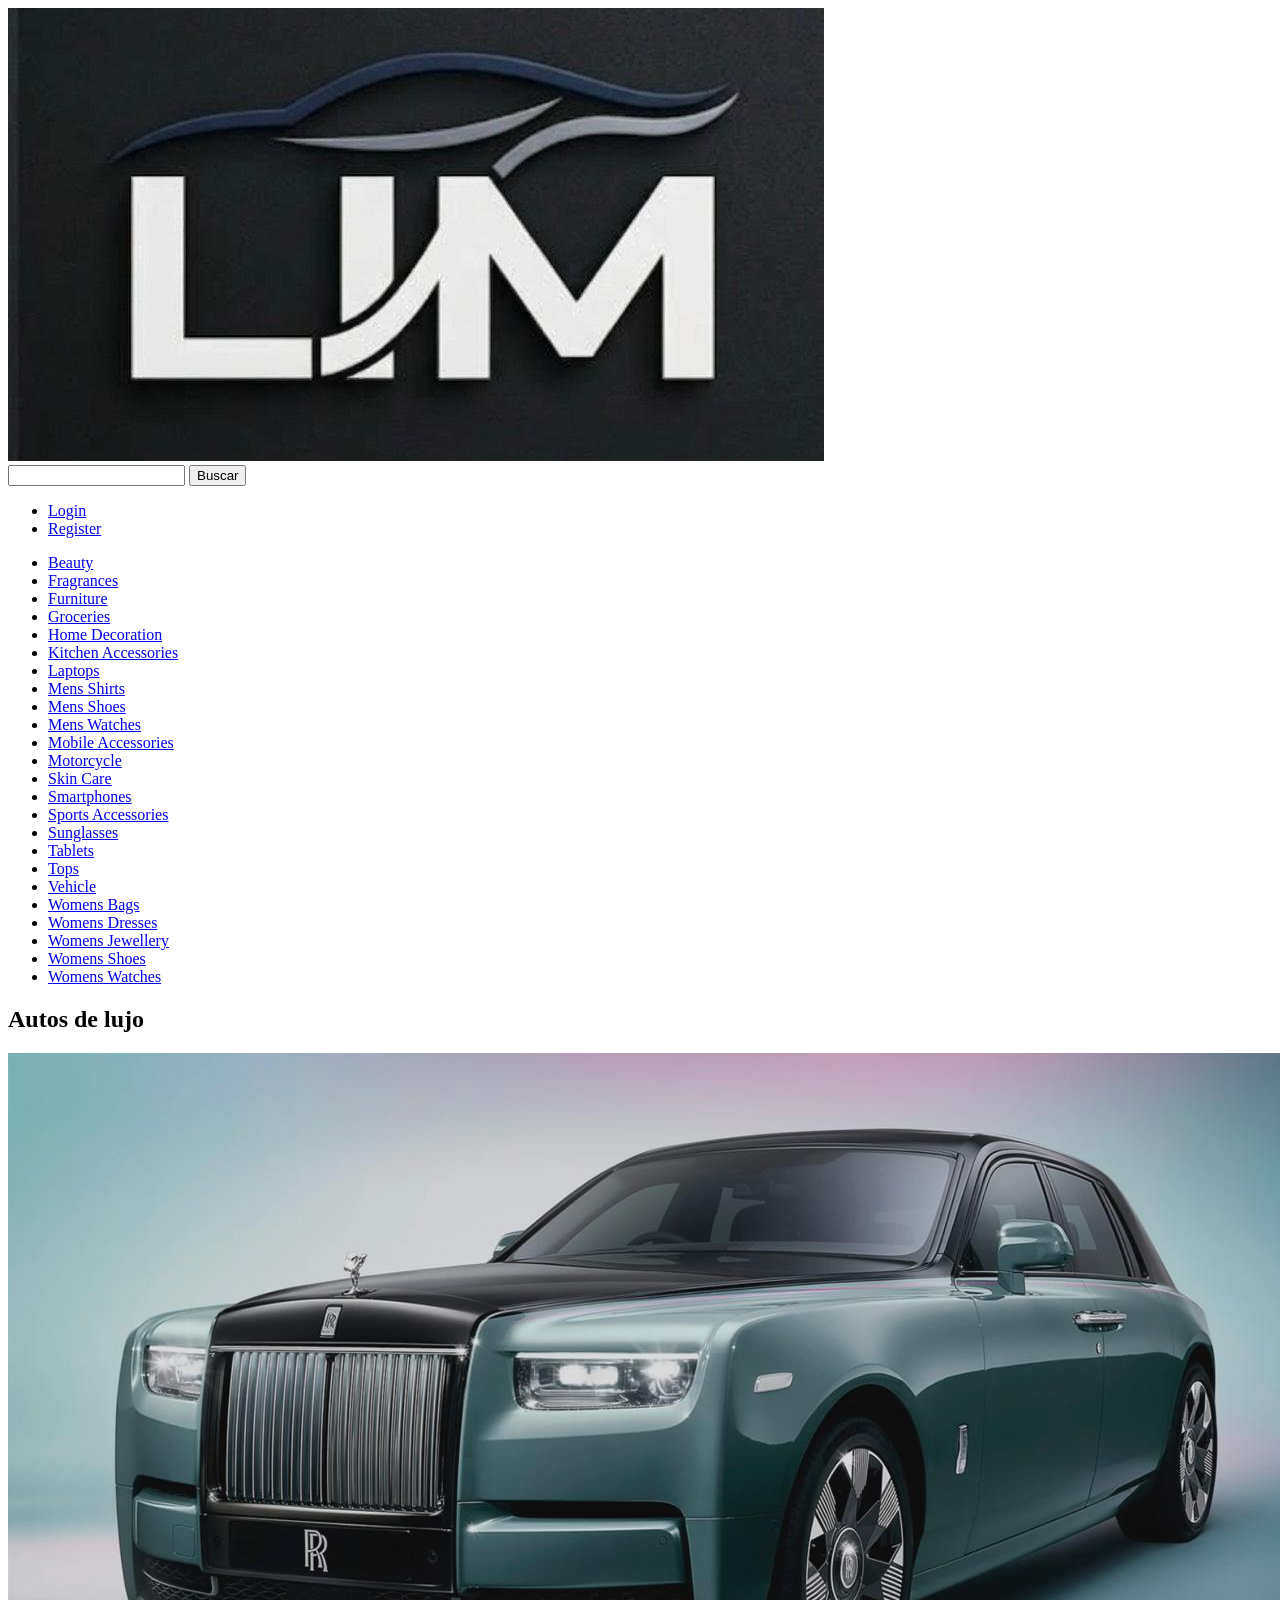
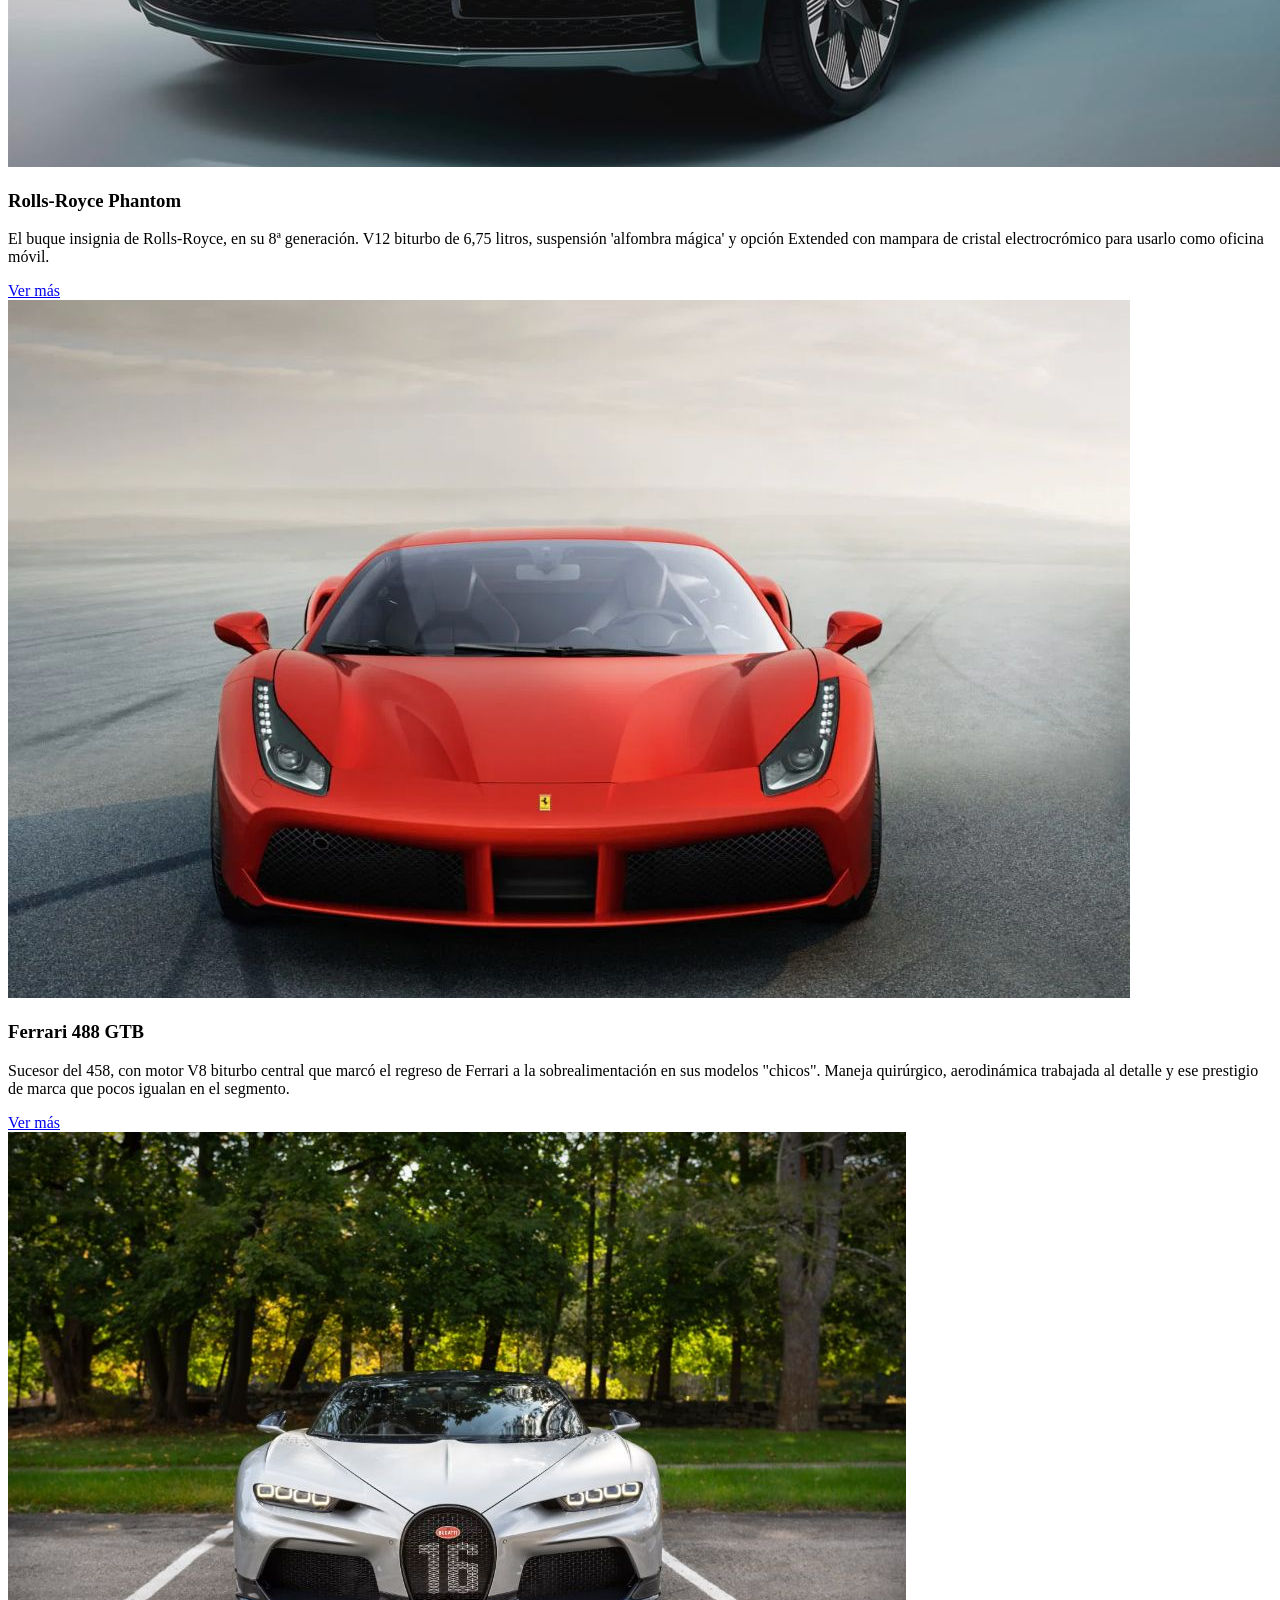
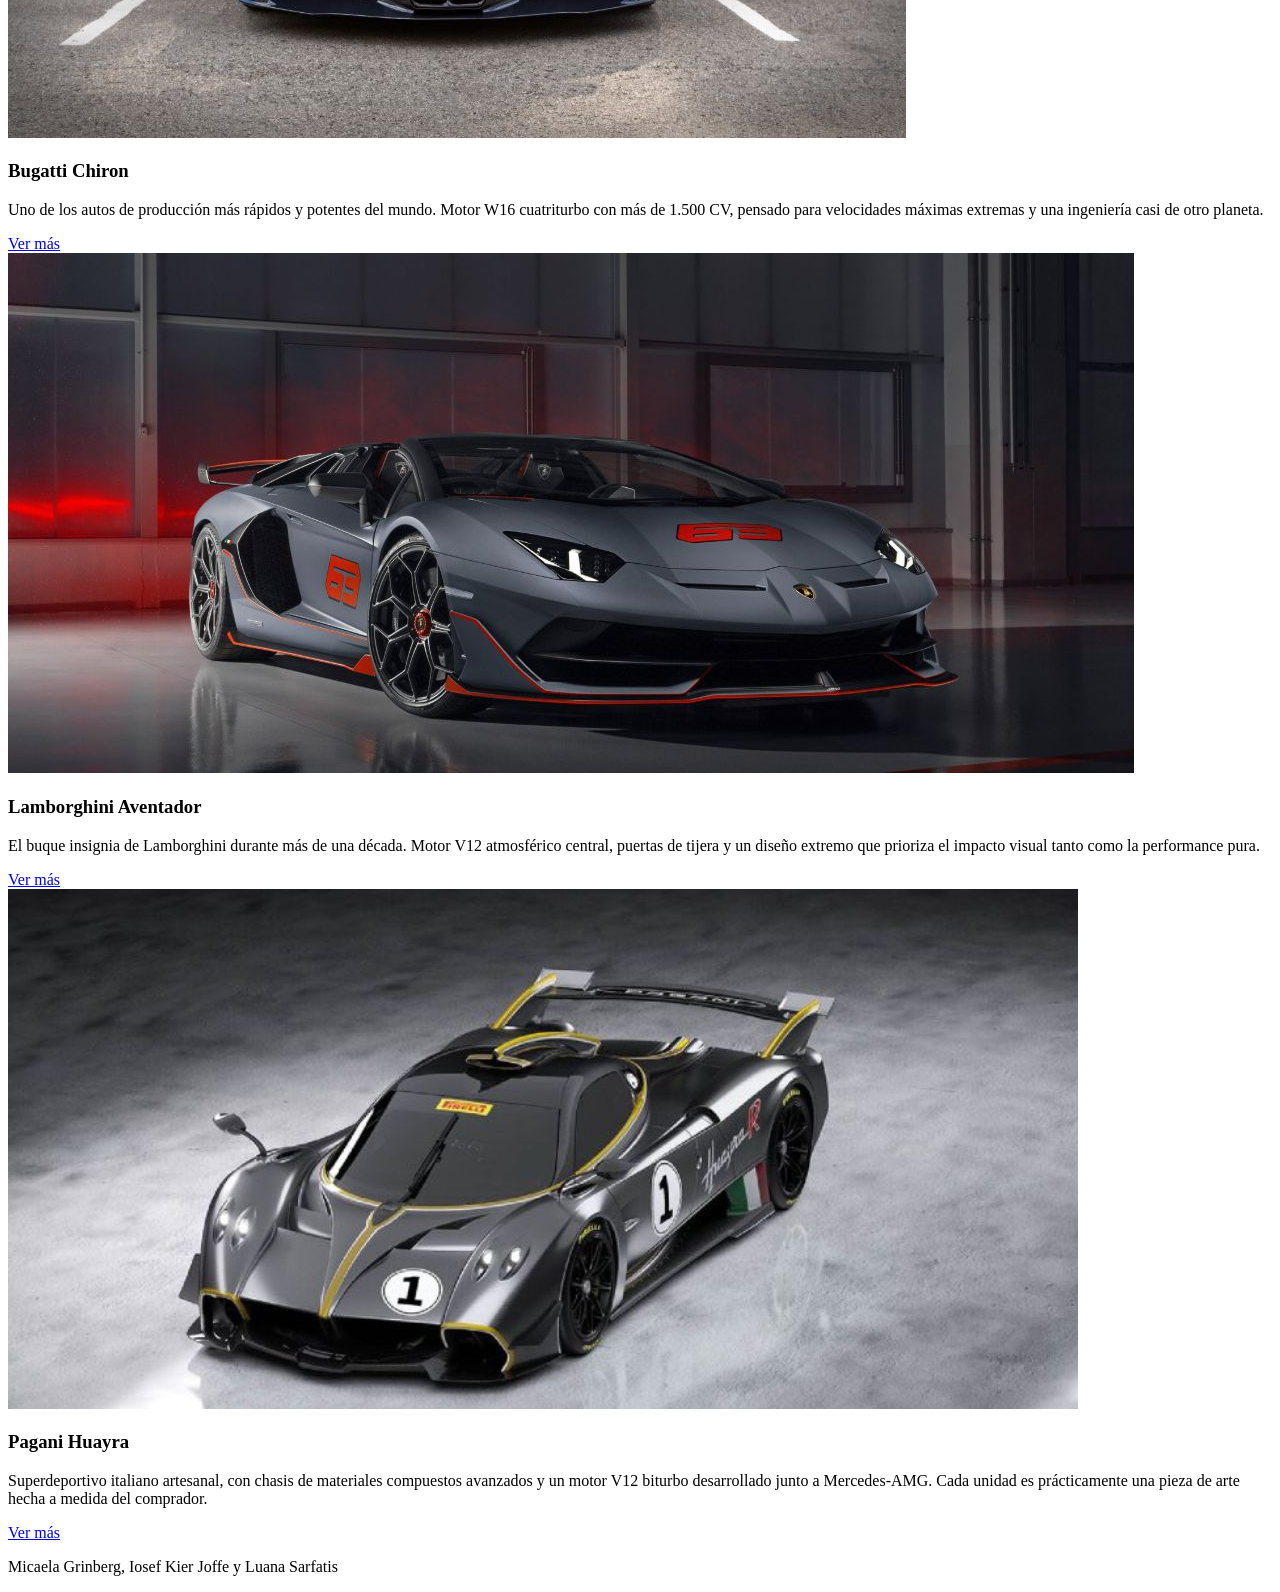
==== category.html @ c7b932e7 "category.html" ====
<!DOCTYPE html>
<html lang="en">

<head>
    <meta charset="UTF-8">
    <meta name="viewport" content="width=device-width, initial-scale=1.0">
    <link rel="stylesheet" href="./css/styles.css">
    <title>CATEGORY</title>
</head>

<body>
    <header>
        <a href="./index.html">
            <img src="./img/logo.jpeg" alt="En esta imagen podras ver el logo de LIM">
        </a>
        <form action="./search-results.html" method="GET">
            <input type="search" name="busqueda" value="">
            <button type="submit">Buscar</button>
        </form>
        <nav>
            <ul>
                <li><a href="./login.html">Login</a></li>
                <li><a href="./register.html">Register</a></li>
            </ul>
        </nav>
    </header>
    <main>
        <nav>
            <ul class="menu_vertical">
                <li><a href="./category.html">Beauty</a></li>
                <li><a href="./category.html">Fragrances</a></li>
                <li><a href="./category.html">Furniture</a></li>
                <li><a href="./category.html">Groceries</a></li>
                <li><a href="./category.html">Home Decoration</a></li>
                <li><a href="./category.html">Kitchen Accessories</a></li>
                <li><a href="./category.html">Laptops</a></li>
                <li><a href="./category.html">Mens Shirts</a></li>
                <li><a href="./category.html">Mens Shoes</a></li>
                <li><a href="./category.html">Mens Watches</a></li>
                <li><a href="./category.html">Mobile Accessories</a></li>
                <li><a href="./category.html">Motorcycle</a></li>
                <li><a href="./category.html">Skin Care</a></li>
                <li><a href="./category.html">Smartphones</a></li>
                <li><a href="./category.html">Sports Accessories</a></li>
                <li><a href="./category.html">Sunglasses</a></li>
                <li><a href="./category.html">Tablets</a></li>
                <li><a href="./category.html">Tops</a></li>
                <li><a href="./category.html">Vehicle</a></li>
                <li><a href="./category.html">Womens Bags</a></li>
                <li><a href="./category.html">Womens Dresses</a></li>
                <li><a href="./category.html">Womens Jewellery</a></li>
                <li><a href="./category.html">Womens Shoes</a></li>
                <li><a href="./category.html">Womens Watches</a></li>
            </ul>
        </nav>
        <div>
            <section>
                <h2>Autos de lujo</h2>
                <article>
                    <img src="./img/Rolls-Royce Phantom.jpeg" alt="Rolls-Royce Phantom">
                    <h3>Rolls-Royce Phantom</h3>
                    <p>El buque insignia de Rolls-Royce, en su 8ª generación. V12 biturbo de 6,75 litros, suspensión
                        'alfombra mágica' y opción Extended con mampara de cristal electrocrómico para usarlo como
                        oficina móvil.</p>
                    <a href="./product.html">Ver más</a>
                </article>
                <article>
                    <img src="./img/Ferrari 488 GTB.jpeg" alt="Ferrari 488 GTB">
                    <h3>Ferrari 488 GTB</h3>
                    <p>Sucesor del 458, con motor V8 biturbo central que marcó el regreso de Ferrari a la
                        sobrealimentación en sus modelos "chicos". Maneja quirúrgico, aerodinámica trabajada al detalle
                        y ese prestigio de marca que pocos igualan en el segmento.</p>
                    <a href="./product.html">Ver más</a>
                </article>
                <article>
                    <img src="./img/Bugatti Chiron.jpeg" alt="Bugatti Chiron">
                    <h3>Bugatti Chiron</h3>
                    <p>Uno de los autos de producción más rápidos y potentes del mundo. Motor W16 cuatriturbo con más de
                        1.500 CV, pensado para velocidades máximas extremas y una ingeniería casi de otro planeta.</p>
                    <a href="./product.html">Ver más</a>
                </article>
                <article>
                    <img src="./img/Lamborghini Aventador.jpeg" alt="Lamborghini Aventador">
                    <h3>Lamborghini Aventador</h3>
                    <p>El buque insignia de Lamborghini durante más de una década. Motor V12 atmosférico central,
                        puertas de tijera y un diseño extremo que prioriza el impacto visual tanto como la performance
                        pura.</p>
                    <a href="./product.html">Ver más</a>
                </article>
                <article>
                    <img src="./img/Pagani Huayra.jpeg" alt="Pagani Huayra">
                    <h3>Pagani Huayra</h3>
                    <p>Superdeportivo italiano artesanal, con chasis de materiales compuestos avanzados y un motor V12
                        biturbo desarrollado junto a Mercedes-AMG. Cada unidad es prácticamente una pieza de arte hecha
                        a medida del comprador.</p>
                    <a href="./product.html">Ver más</a>
                </article>
            </section>
        </div>
    </main>
    <footer>
        <p>Micaela Grinberg, Iosef Kier Joffe y Luana Sarfatis</p>
    </footer>
</body>

</html>
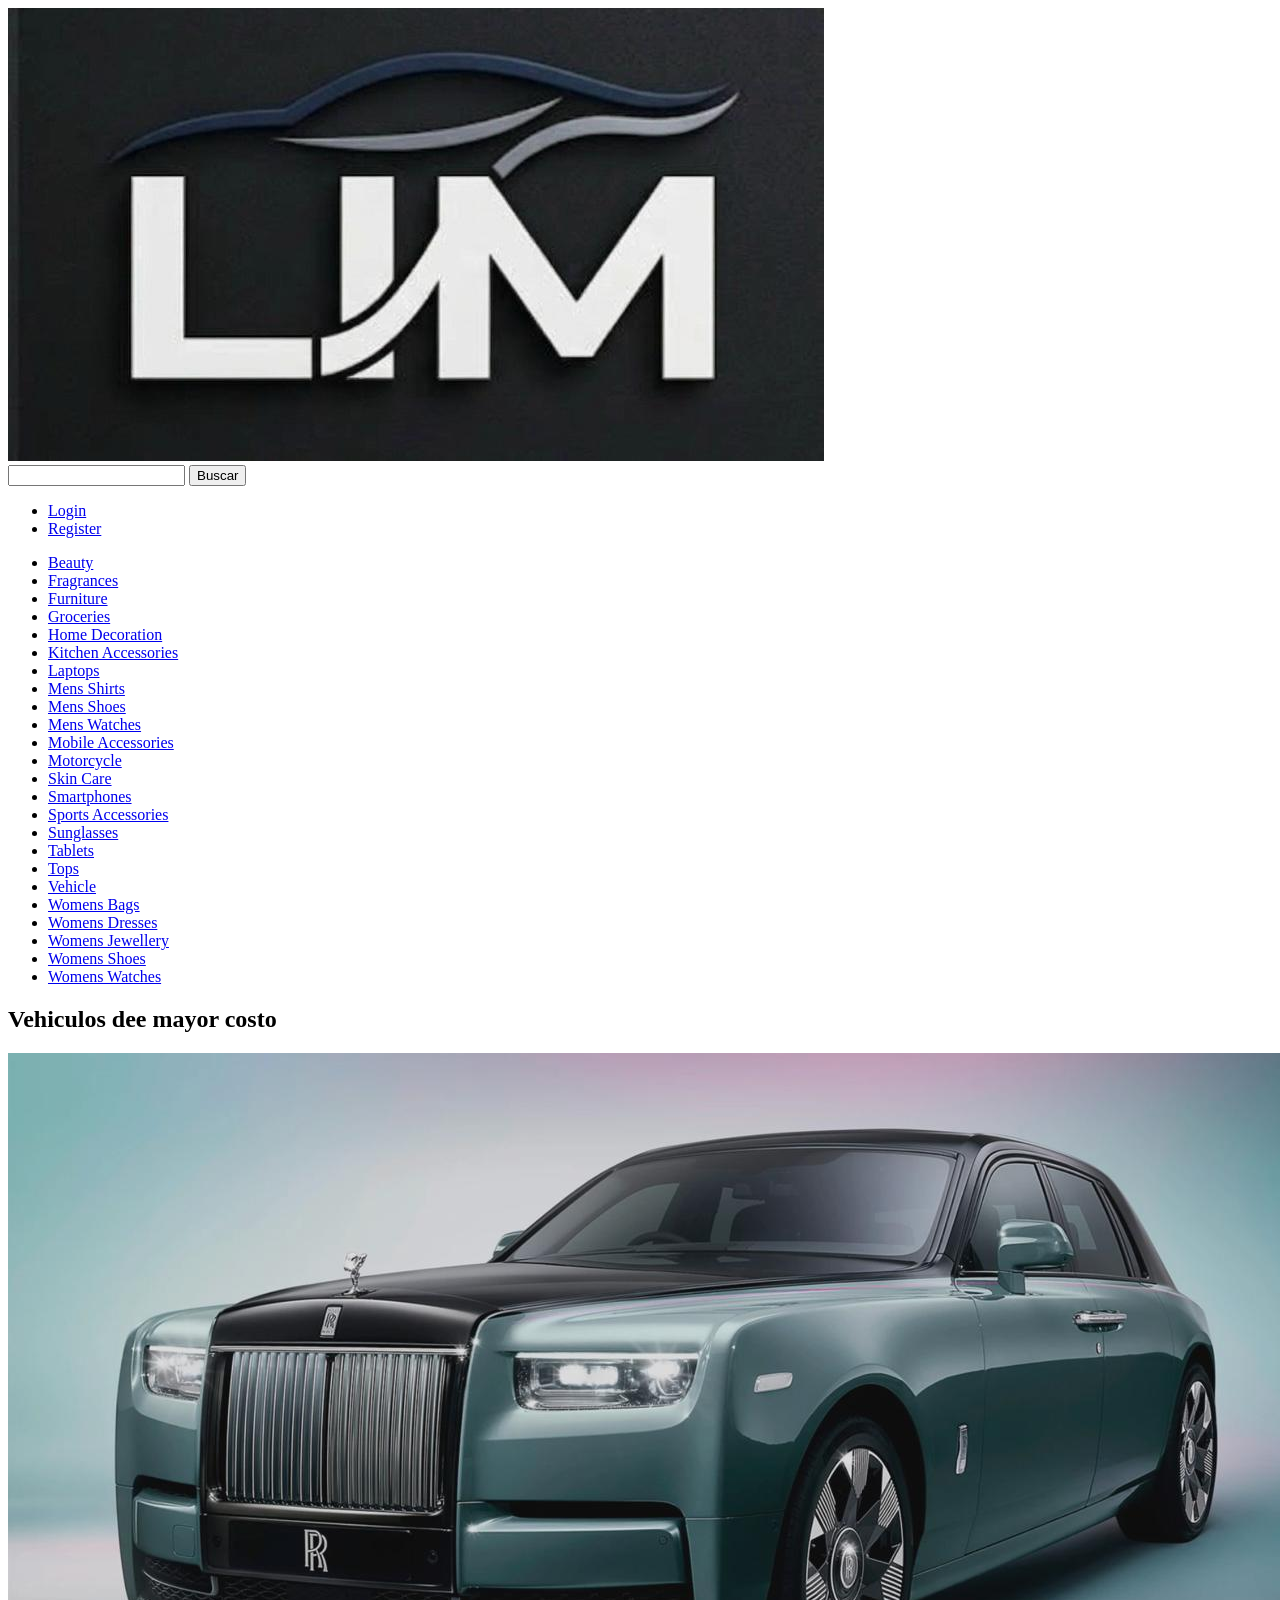
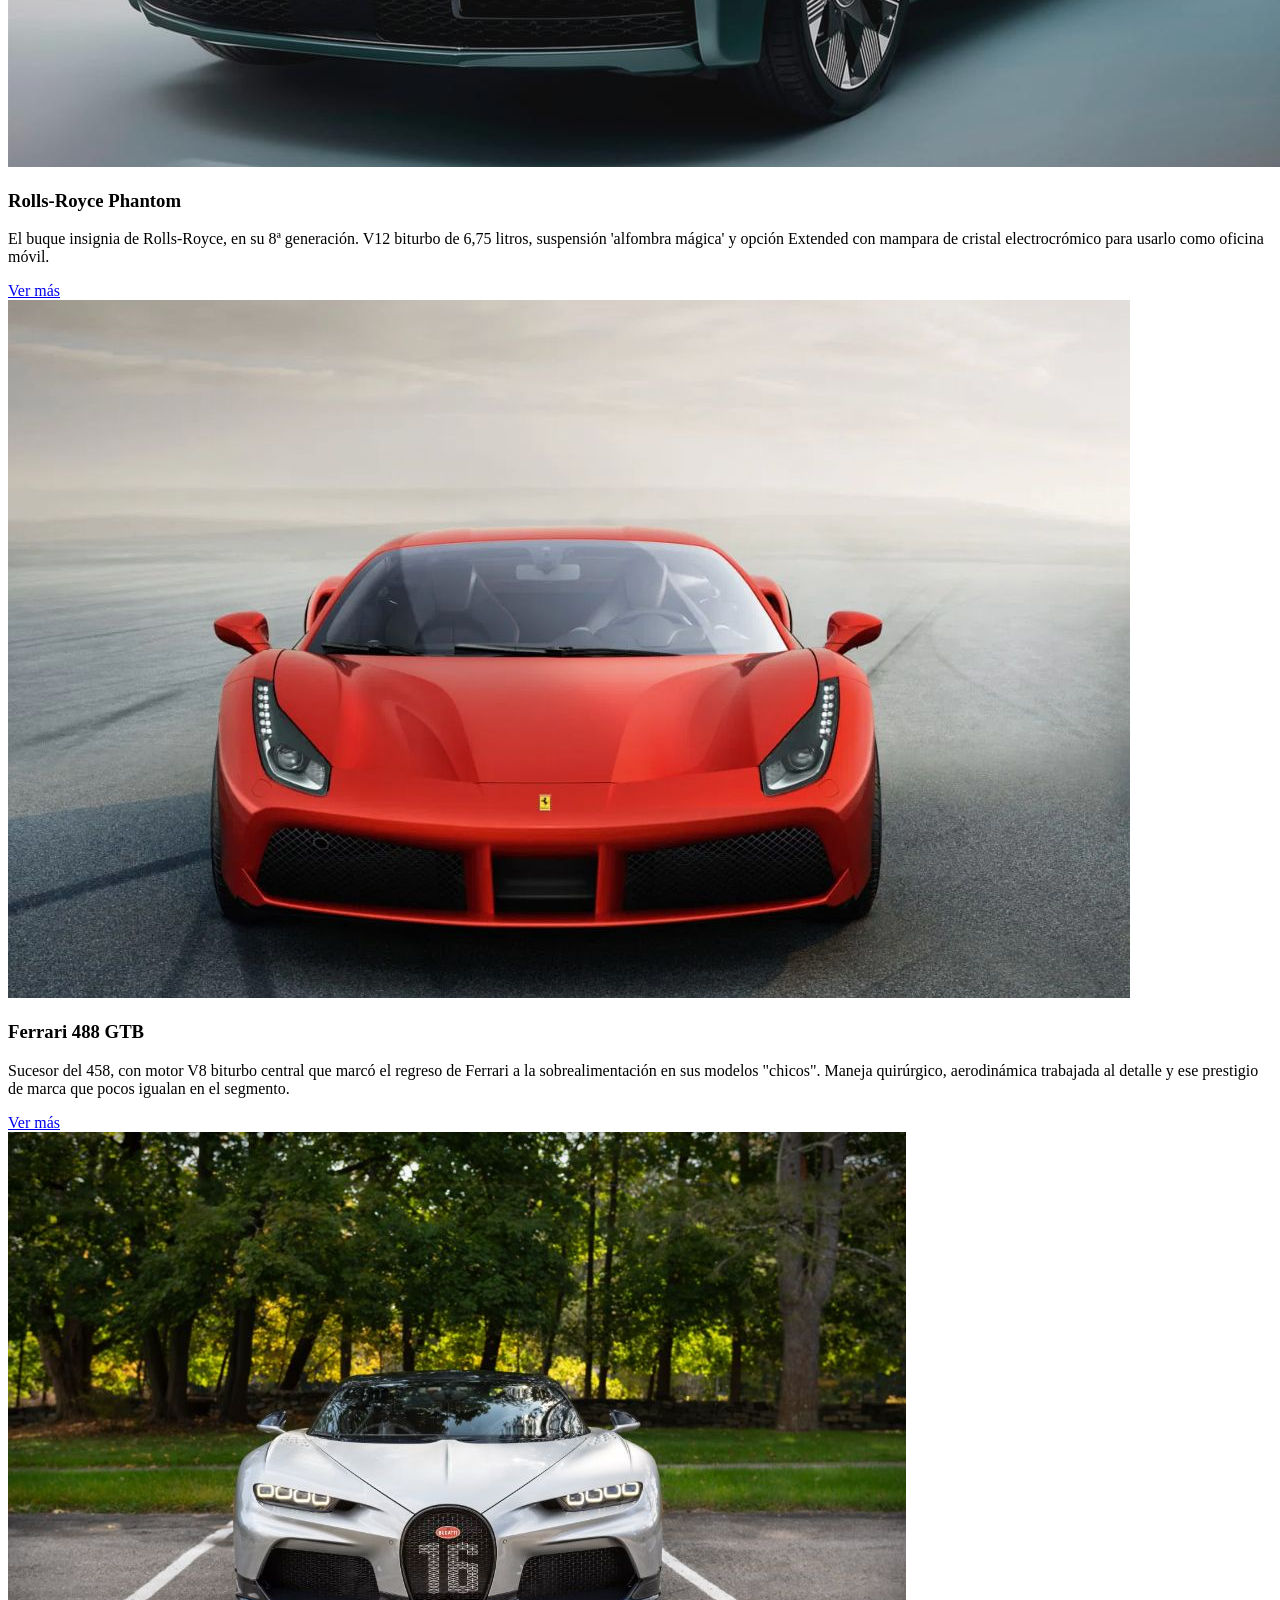
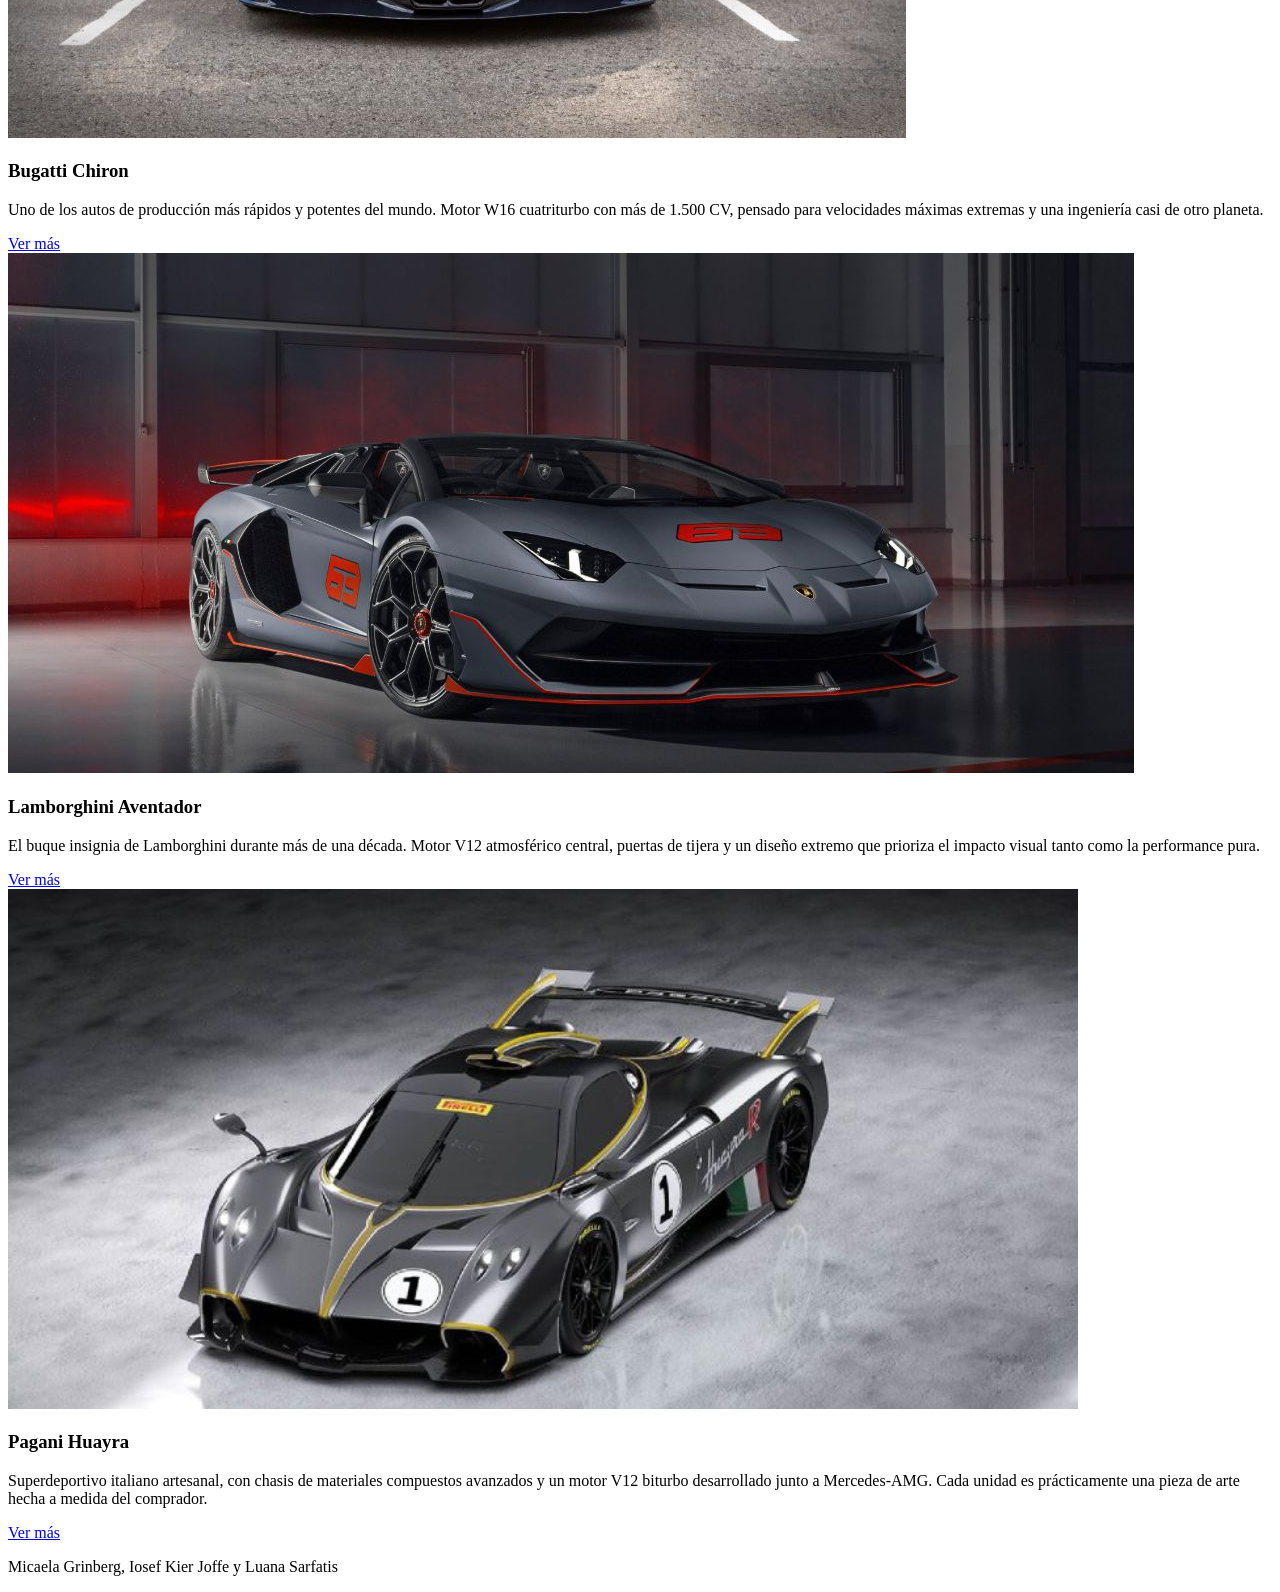
==== commit 5e32c98e: "corrigo algo de category" ====
--- a/category.html
+++ b/category.html
@@ -55,7 +55,7 @@
         </nav>
         <div>
             <section>
-                <h2>Autos de lujo</h2>
+                <h2> Vehiculos dee mayor costo</h2>
                 <article>
                     <img src="./img/Rolls-Royce Phantom.jpeg" alt="Rolls-Royce Phantom">
                     <h3>Rolls-Royce Phantom</h3>
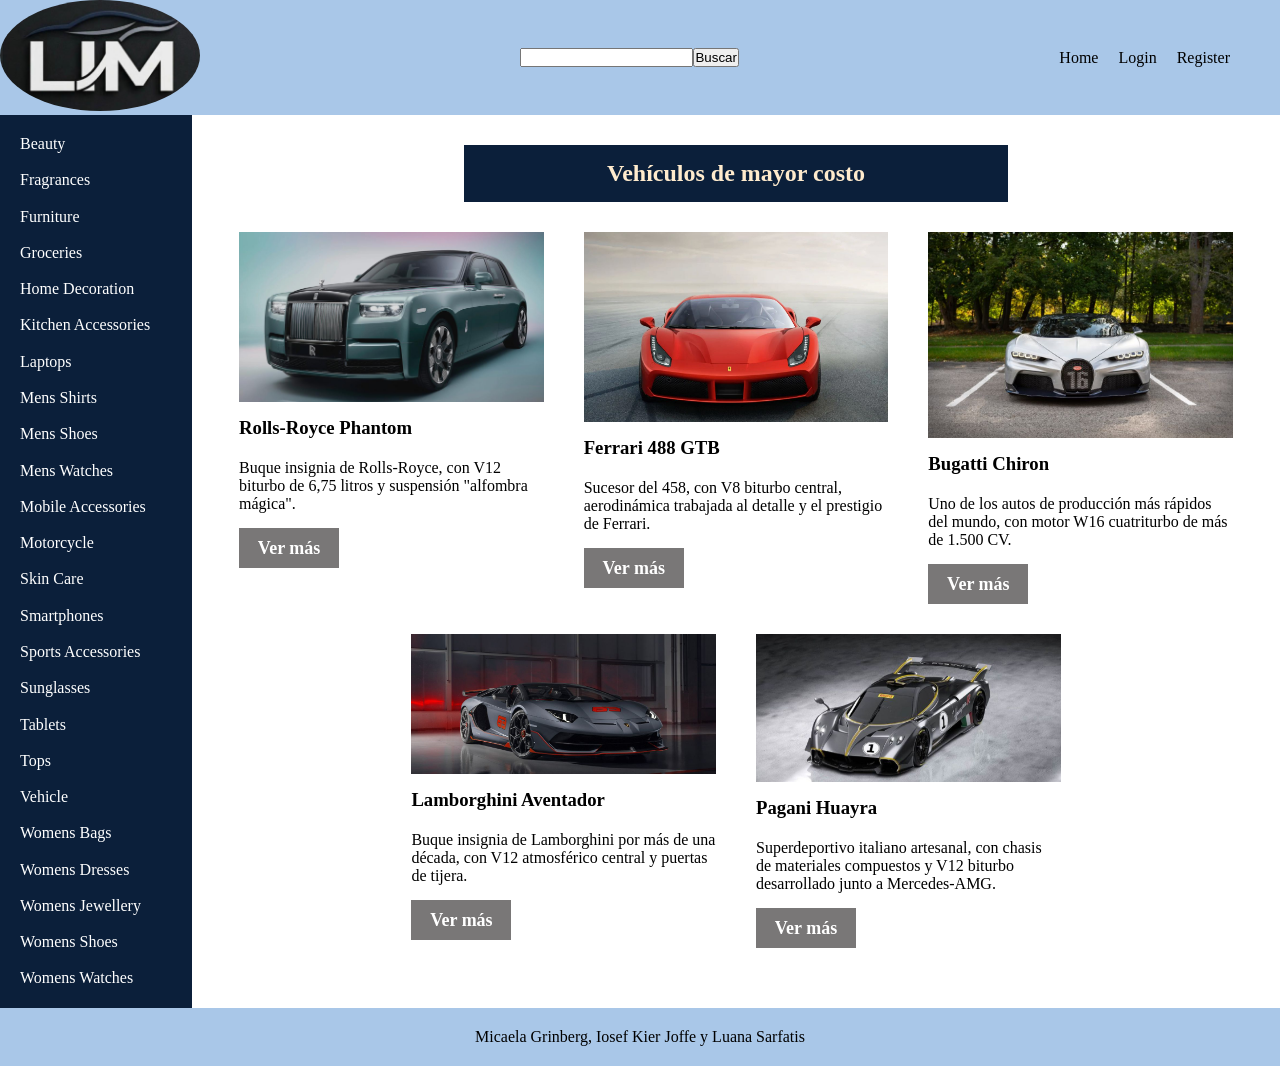
==== commit 79b5bd90: "avanze con CSS de Index y category" ====
--- a/category.html
+++ b/category.html
@@ -1,26 +1,29 @@
 <!DOCTYPE html>
-<html lang="en">
-
+<html lang="es">
+ 
 <head>
     <meta charset="UTF-8">
     <meta name="viewport" content="width=device-width, initial-scale=1.0">
     <link rel="stylesheet" href="./css/styles.css">
     <title>CATEGORY</title>
 </head>
-
+ 
 <body>
     <header>
-        <a href="./index.html">
-            <img src="./img/logo.jpeg" alt="En esta imagen podras ver el logo de LIM">
-        </a>
-        <form action="./search-results.html" method="GET">
+        <div class="logo">
+            <a href="./index.html">
+                <img src="./img/logo.jpeg" alt="En esta imagen podras ver el logo de LIM" class="logo_foto">
+            </a>
+        </div>
+        <form class="busqueda" action="./search-results.html" method="GET">
             <input type="search" name="busqueda" value="">
             <button type="submit">Buscar</button>
         </form>
         <nav>
-            <ul>
-                <li><a href="./login.html">Login</a></li>
-                <li><a href="./register.html">Register</a></li>
+            <ul class="acceso">
+                <li><a href="./index.html" class="home">Home</a></li>
+                <li><a href="./login.html" class="login">Login</a></li>
+                <li><a href="./register.html" class="register">Register</a></li>
             </ul>
         </nav>
     </header>
@@ -53,46 +56,37 @@
                 <li><a href="./category.html">Womens Watches</a></li>
             </ul>
         </nav>
-        <div>
-            <section>
-                <h2> Vehiculos dee mayor costo</h2>
-                <article>
+        <div class="catalogo">
+            <h2 class="index_titulo">Vehículos de mayor costo</h2>
+            <section class="index_section">
+                <article class="index_autos">
                     <img src="./img/Rolls-Royce Phantom.jpeg" alt="Rolls-Royce Phantom">
                     <h3>Rolls-Royce Phantom</h3>
-                    <p>El buque insignia de Rolls-Royce, en su 8ª generación. V12 biturbo de 6,75 litros, suspensión
-                        'alfombra mágica' y opción Extended con mampara de cristal electrocrómico para usarlo como
-                        oficina móvil.</p>
+                    <p>Buque insignia de Rolls-Royce, con V12 biturbo de 6,75 litros y suspensión "alfombra mágica".</p>
                     <a href="./product.html">Ver más</a>
                 </article>
-                <article>
+                <article class="index_autos">
                     <img src="./img/Ferrari 488 GTB.jpeg" alt="Ferrari 488 GTB">
                     <h3>Ferrari 488 GTB</h3>
-                    <p>Sucesor del 458, con motor V8 biturbo central que marcó el regreso de Ferrari a la
-                        sobrealimentación en sus modelos "chicos". Maneja quirúrgico, aerodinámica trabajada al detalle
-                        y ese prestigio de marca que pocos igualan en el segmento.</p>
+                    <p>Sucesor del 458, con V8 biturbo central, aerodinámica trabajada al detalle y el prestigio de Ferrari.</p>
                     <a href="./product.html">Ver más</a>
                 </article>
-                <article>
+                <article class="index_autos">
                     <img src="./img/Bugatti Chiron.jpeg" alt="Bugatti Chiron">
                     <h3>Bugatti Chiron</h3>
-                    <p>Uno de los autos de producción más rápidos y potentes del mundo. Motor W16 cuatriturbo con más de
-                        1.500 CV, pensado para velocidades máximas extremas y una ingeniería casi de otro planeta.</p>
+                    <p>Uno de los autos de producción más rápidos del mundo, con motor W16 cuatriturbo de más de 1.500 CV.</p>
                     <a href="./product.html">Ver más</a>
                 </article>
-                <article>
+                <article class="index_autos">
                     <img src="./img/Lamborghini Aventador.jpeg" alt="Lamborghini Aventador">
                     <h3>Lamborghini Aventador</h3>
-                    <p>El buque insignia de Lamborghini durante más de una década. Motor V12 atmosférico central,
-                        puertas de tijera y un diseño extremo que prioriza el impacto visual tanto como la performance
-                        pura.</p>
+                    <p>Buque insignia de Lamborghini por más de una década, con V12 atmosférico central y puertas de tijera.</p>
                     <a href="./product.html">Ver más</a>
                 </article>
-                <article>
+                <article class="index_autos">
                     <img src="./img/Pagani Huayra.jpeg" alt="Pagani Huayra">
                     <h3>Pagani Huayra</h3>
-                    <p>Superdeportivo italiano artesanal, con chasis de materiales compuestos avanzados y un motor V12
-                        biturbo desarrollado junto a Mercedes-AMG. Cada unidad es prácticamente una pieza de arte hecha
-                        a medida del comprador.</p>
+                    <p>Superdeportivo italiano artesanal, con chasis de materiales compuestos y V12 biturbo desarrollado junto a Mercedes-AMG.</p>
                     <a href="./product.html">Ver más</a>
                 </article>
             </section>
@@ -102,5 +96,5 @@
         <p>Micaela Grinberg, Iosef Kier Joffe y Luana Sarfatis</p>
     </footer>
 </body>
-
+ 
 </html>
--- a/css/styles.css
+++ b/css/styles.css
@@ -0,0 +1,135 @@
+
+*{
+    box-sizing: border-box;
+    margin: 0;
+    padding: 0;
+}
+ 
+a{
+    text-decoration: none;
+}
+ 
+ul, ol, li{
+    list-style: none;
+}
+ 
+header {
+    display: flex;
+    justify-content: space-between;
+    align-items: center;
+    background-color: #a9c7e8;
+}
+ 
+.acceso {
+    display: flex;
+    justify-content: right;
+    margin: 0 auto; 
+    padding-right: 50px;
+    text-decoration: none;
+    font-weight: normal;
+}
+.home, .login {
+     padding-right: 20px;
+     color: black;
+}
+.register {
+    color: black;
+}
+.logo {
+    display: flex;
+    justify-content: center;
+}
+.logo_foto{
+    border-radius: 50%;
+    width: 200px;
+}
+.busqueda {
+    display: flex;
+    justify-content: right;
+}
+ 
+main {
+    display: flex;
+}
+ 
+main nav {
+    display: flex;
+    width: 15%;
+    background-color: #0b1f3a;
+    padding: 20px;
+}
+ 
+.menu_vertical {
+    display: flex;
+    flex-direction: column;
+    justify-content: space-between;
+}
+ 
+.menu_vertical a {
+    color: white;
+}
+ 
+.catalogo {
+    width: 85%;
+}
+ 
+.index_section {
+    display: flex;
+    flex-wrap: wrap;
+    margin-top: 30px;
+    margin-bottom: 30px;
+    justify-content: center;
+}
+ 
+.index_autos {
+    width: 28%;
+    display: flex;
+    flex-direction: column;
+    margin-left: 20px;
+    margin-right: 20px;
+    padding-bottom: 30px;
+}
+ 
+.index_autos img {
+    margin-bottom: 15px;
+}
+ 
+.index_autos h3 {
+    margin-bottom: 20px;
+    font-style: inherit;
+}
+ 
+.index_autos p {
+    margin-bottom: 15px;
+    font-style: initial;
+}
+ 
+.index_autos a {
+    display: inline-block;
+    color: white;
+    background-color: rgba(48, 44, 44, 0.642);
+    font-size: 18px;
+    font-weight: bold;
+    width: 100px;
+    height: 40px;
+    text-align: center;
+    line-height: 40px;
+    text-decoration: none;
+}
+
+.index_titulo {
+    display: block;
+    width: 50%;
+    margin: 30px auto 0 auto;
+    padding: 15px;
+    text-align: center;
+    background-color: #0b1f3a;
+    color: blanchedalmond;
+}
+
+
+footer {
+    background-color: #a9c7e8;
+    padding: 20px;
+    text-align: center;
+}
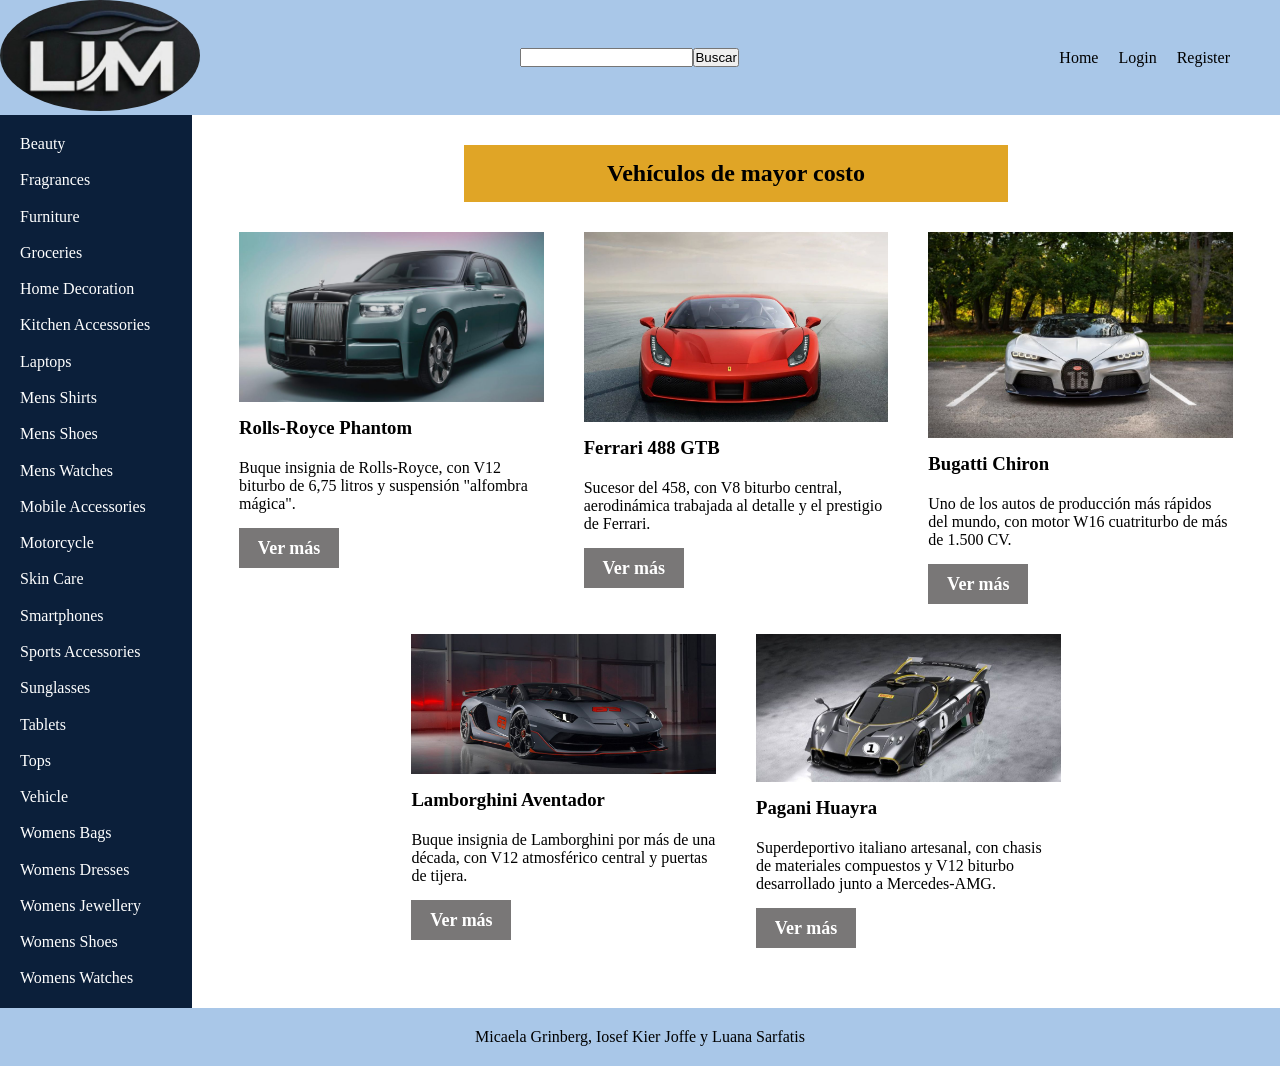
==== commit dc10d1ec: "Avance bastante con el css, use mucho de los primeros" ====
--- a/category.html
+++ b/category.html
@@ -1,5 +1,5 @@
 <!DOCTYPE html>
-<html lang="es">
+<html lang="en">
  
 <head>
     <meta charset="UTF-8">
--- a/css/styles.css
+++ b/css/styles.css
@@ -123,8 +123,8 @@
     margin: 30px auto 0 auto;
     padding: 15px;
     text-align: center;
-    background-color: #0b1f3a;
-    color: blanchedalmond;
+    background-color: #e0a526;
+    color: black;
 }
 
 
@@ -133,3 +133,65 @@
     padding: 20px;
     text-align: center;
 }
+
+.producto {
+    width: 50%;
+    margin: 30px auto;
+    padding: 15px;
+    background-color: #e6e6e6;
+   
+}
+ 
+.producto_foto {
+    display: block;
+    width: 100%;
+    margin-bottom: 15px;
+}
+ 
+.reviews {
+    display: flex;
+    flex-wrap: wrap;
+    justify-content: center;
+    padding-bottom: 30px;
+}
+ 
+.review {
+    width: 30%;
+    margin: 20px 10px 0 10px;
+    padding: 15px;
+    background-color: #e6e6e6;
+}
+
+
+.main_form {
+    align-items: stretch;
+}
+ 
+.centrado {
+    display: flex;
+    flex-direction: column;
+    justify-content: center;
+    align-items: center;
+}
+ 
+.contenedor {
+    width: 40%;
+    margin-top: 20px;
+    padding: 30px;
+    background-color: #e6e6e6;
+    text-align: center;
+}
+ 
+.contenedor div {
+    margin-bottom: 15px;
+}
+ 
+.contenedor label {
+    display: block;
+    margin-bottom: 5px;
+}
+ 
+.contenedor input {
+    width: 100%;
+    padding: 8px;
+}
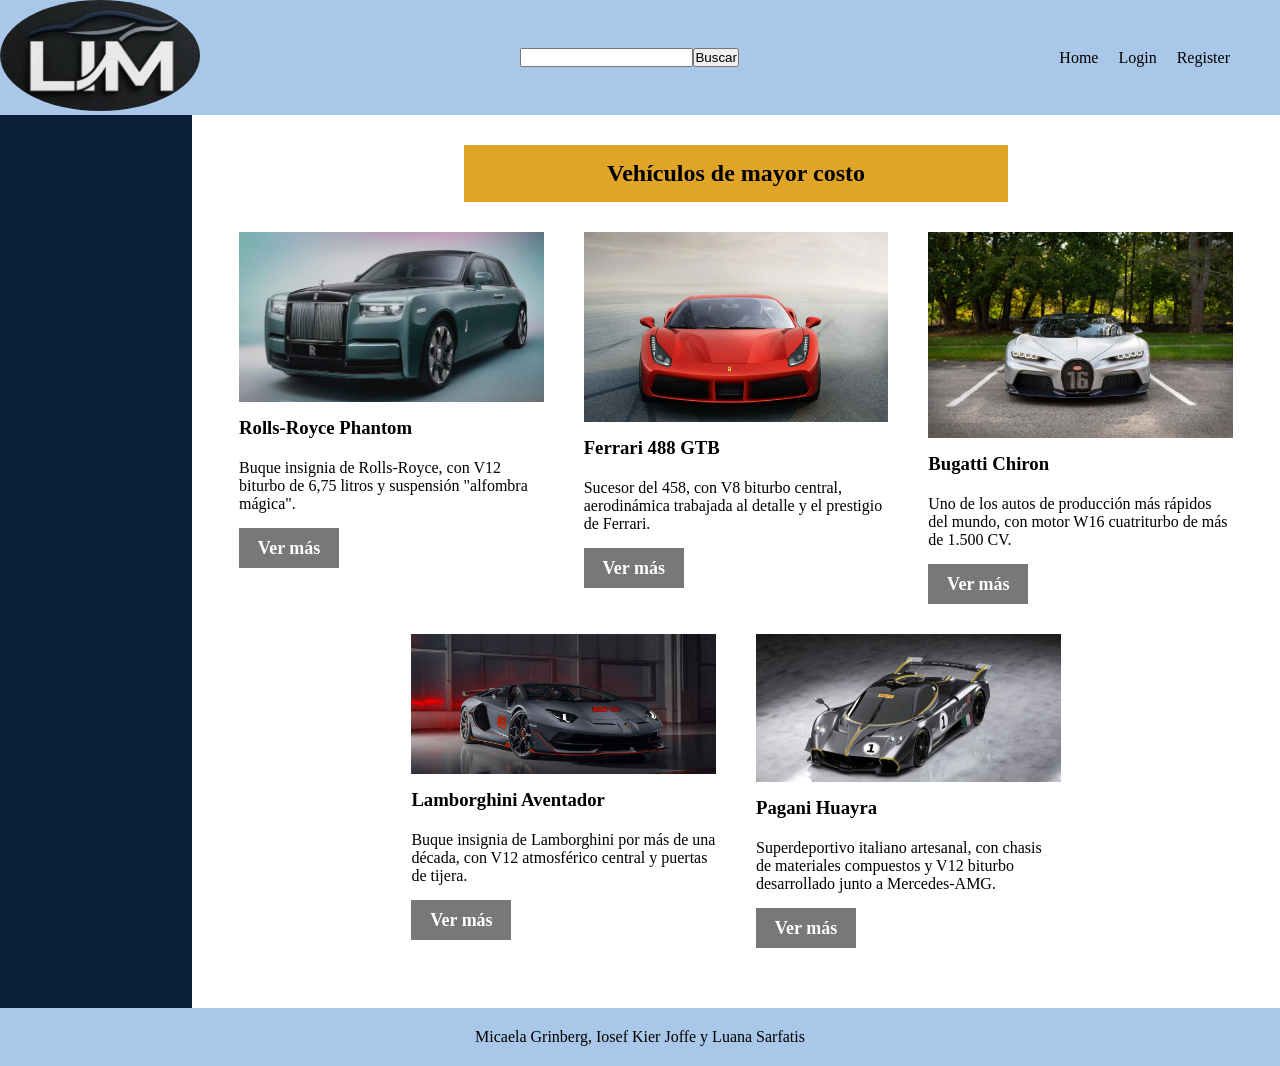
==== commit 32dda921: "Agrego hasta el punto 3" ====
--- a/category.html
+++ b/category.html
@@ -30,30 +30,6 @@
     <main>
         <nav>
             <ul class="menu_vertical">
-                <li><a href="./category.html">Beauty</a></li>
-                <li><a href="./category.html">Fragrances</a></li>
-                <li><a href="./category.html">Furniture</a></li>
-                <li><a href="./category.html">Groceries</a></li>
-                <li><a href="./category.html">Home Decoration</a></li>
-                <li><a href="./category.html">Kitchen Accessories</a></li>
-                <li><a href="./category.html">Laptops</a></li>
-                <li><a href="./category.html">Mens Shirts</a></li>
-                <li><a href="./category.html">Mens Shoes</a></li>
-                <li><a href="./category.html">Mens Watches</a></li>
-                <li><a href="./category.html">Mobile Accessories</a></li>
-                <li><a href="./category.html">Motorcycle</a></li>
-                <li><a href="./category.html">Skin Care</a></li>
-                <li><a href="./category.html">Smartphones</a></li>
-                <li><a href="./category.html">Sports Accessories</a></li>
-                <li><a href="./category.html">Sunglasses</a></li>
-                <li><a href="./category.html">Tablets</a></li>
-                <li><a href="./category.html">Tops</a></li>
-                <li><a href="./category.html">Vehicle</a></li>
-                <li><a href="./category.html">Womens Bags</a></li>
-                <li><a href="./category.html">Womens Dresses</a></li>
-                <li><a href="./category.html">Womens Jewellery</a></li>
-                <li><a href="./category.html">Womens Shoes</a></li>
-                <li><a href="./category.html">Womens Watches</a></li>
             </ul>
         </nav>
         <div class="catalogo">
@@ -95,6 +71,9 @@
     <footer>
         <p>Micaela Grinberg, Iosef Kier Joffe y Luana Sarfatis</p>
     </footer>
+
+    <script src="./js/menu.js"></script>
+    <script src="./js/buscador.js"></script>
 </body>
  
 </html>
--- a/css/styles.css
+++ b/css/styles.css
@@ -1,78 +1,85 @@
-
-*{
+* {
     box-sizing: border-box;
     margin: 0;
     padding: 0;
 }
- 
-a{
+
+a {
     text-decoration: none;
 }
- 
-ul, ol, li{
+
+ul,
+ol,
+li {
     list-style: none;
 }
- 
+
 header {
     display: flex;
     justify-content: space-between;
     align-items: center;
     background-color: #a9c7e8;
 }
- 
+
 .acceso {
     display: flex;
     justify-content: right;
-    margin: 0 auto; 
+    margin: 0 auto;
     padding-right: 50px;
     text-decoration: none;
     font-weight: normal;
 }
-.home, .login {
-     padding-right: 20px;
-     color: black;
-}
+
+.home,
+.login {
+    padding-right: 20px;
+    color: black;
+}
+
 .register {
     color: black;
 }
+
 .logo {
     display: flex;
     justify-content: center;
 }
-.logo_foto{
+
+.logo_foto {
     border-radius: 50%;
     width: 200px;
 }
+
 .busqueda {
     display: flex;
     justify-content: right;
 }
- 
+
 main {
     display: flex;
 }
- 
+
 main nav {
     display: flex;
     width: 15%;
     background-color: #0b1f3a;
     padding: 20px;
 }
- 
+
 .menu_vertical {
     display: flex;
     flex-direction: column;
     justify-content: space-between;
 }
- 
+
 .menu_vertical a {
     color: white;
 }
- 
+
 .catalogo {
     width: 85%;
 }
- 
+
 .index_section {
     display: flex;
     flex-wrap: wrap;
@@ -80,7 +87,7 @@
     margin-bottom: 30px;
     justify-content: center;
 }
- 
+
 .index_autos {
     width: 28%;
     display: flex;
@@ -89,21 +96,21 @@
     margin-right: 20px;
     padding-bottom: 30px;
 }
- 
+
 .index_autos img {
     margin-bottom: 15px;
 }
- 
+
 .index_autos h3 {
     margin-bottom: 20px;
     font-style: inherit;
 }
- 
+
 .index_autos p {
     margin-bottom: 15px;
     font-style: initial;
 }
- 
+
 .index_autos a {
     display: inline-block;
     color: white;
@@ -139,22 +146,22 @@
     margin: 30px auto;
     padding: 15px;
     background-color: #e6e6e6;
-   
-}
- 
+
+}
+
 .producto_foto {
     display: block;
     width: 100%;
     margin-bottom: 15px;
 }
- 
+
 .reviews {
     display: flex;
     flex-wrap: wrap;
     justify-content: center;
     padding-bottom: 30px;
 }
- 
+
 .review {
     width: 30%;
     margin: 20px 10px 0 10px;
@@ -162,18 +169,13 @@
     background-color: #e6e6e6;
 }
 
-
-.main_form {
-    align-items: stretch;
-}
- 
 .centrado {
     display: flex;
     flex-direction: column;
     justify-content: center;
     align-items: center;
 }
- 
+
 .contenedor {
     width: 40%;
     margin-top: 20px;
@@ -181,17 +183,160 @@
     background-color: #e6e6e6;
     text-align: center;
 }
- 
+
 .contenedor div {
     margin-bottom: 15px;
 }
- 
+
 .contenedor label {
     display: block;
     margin-bottom: 5px;
 }
- 
+
 .contenedor input {
     width: 100%;
     padding: 8px;
+}
+
+.sin_resultados {
+    width: 50%;
+    margin: 30px auto;
+    padding: 20px;
+    background-color: #e6e6e6;
+    text-align: center;
+}
+
+.sin_resultados p {
+    margin-bottom: 15px;
+    font-weight: bold;
+}
+
+.sin_resultados a {
+    display: inline-block;
+    color: white;
+    background-color: rgba(48, 44, 44, 0.642);
+    font-size: 18px;
+    font-weight: bold;
+    width: 150px;
+    height: 40px;
+    padding-top: 8px;
+}
+
+
+@media (max-width: 420px) {
+    header {
+        display: flex;
+        justify-content: space-between;
+        padding: 10px 8px;
+        align-items: center;
+        background-color: #a9c7e8;
+        width: 100;
+    }
+
+    .logo_foto {
+        width: 80px;
+    }
+
+    .busqueda {
+        display: flex;
+        align-items: center;
+        margin: 15px 0px;
+    }
+
+    .busqueda input {
+        width: 90px;
+        margin-left: 15px;
+    }
+
+    .acceso {
+        justify-content: center;
+        padding-right: 0px;
+    }
+
+    .login {
+        display: inline-block;
+    }
+
+    .login,
+    .register,
+    .home {
+        margin-left: 5px;
+        font-size: 12px;
+    }
+
+    main {
+        flex-direction: column;
+    }
+
+    main nav {
+        width: 100%;
+        padding: 10px;
+    }
+
+    .menu_vertical {
+        flex-direction: row;
+        flex-wrap: wrap;
+        justify-content: center;
+    }
+    .menu_vertical li {
+        margin: 5px;
+    }
+
+    .catalogo{
+        width: 100%;
+    }
+    .index_section{
+        margin-top: 15px;
+        margin-bottom: 15px;
+        display: flex;
+        flex-direction: column;
+        align-items: center;
+        flex-wrap: nowrap;
+    }
+    .index_autos{
+        margin-left: 12px;
+        margin-right: 0px;
+        width: 90%;
+    }
+    .index_autos img{
+        width: 100%;
+        }
+    .index_autos p{
+        font-size: 13px;
+    }
+    .index_autos h3{
+        margin-bottom: 5px;
+        font-size: 18px;
+    }
+
+    .producto{
+        width: 90%;
+    }
+
+    .review{
+        width: 90%;
+    }
+    .index_titulo{
+        width: 90%;
+    }
+
+    .contenedor{
+        width: 90%;
+        padding: 15px;
+    }
+    .sin_resultados{
+        width: 90%;
+    }
+
+
+
+
+
+
+
+
+
+
+
+
 }
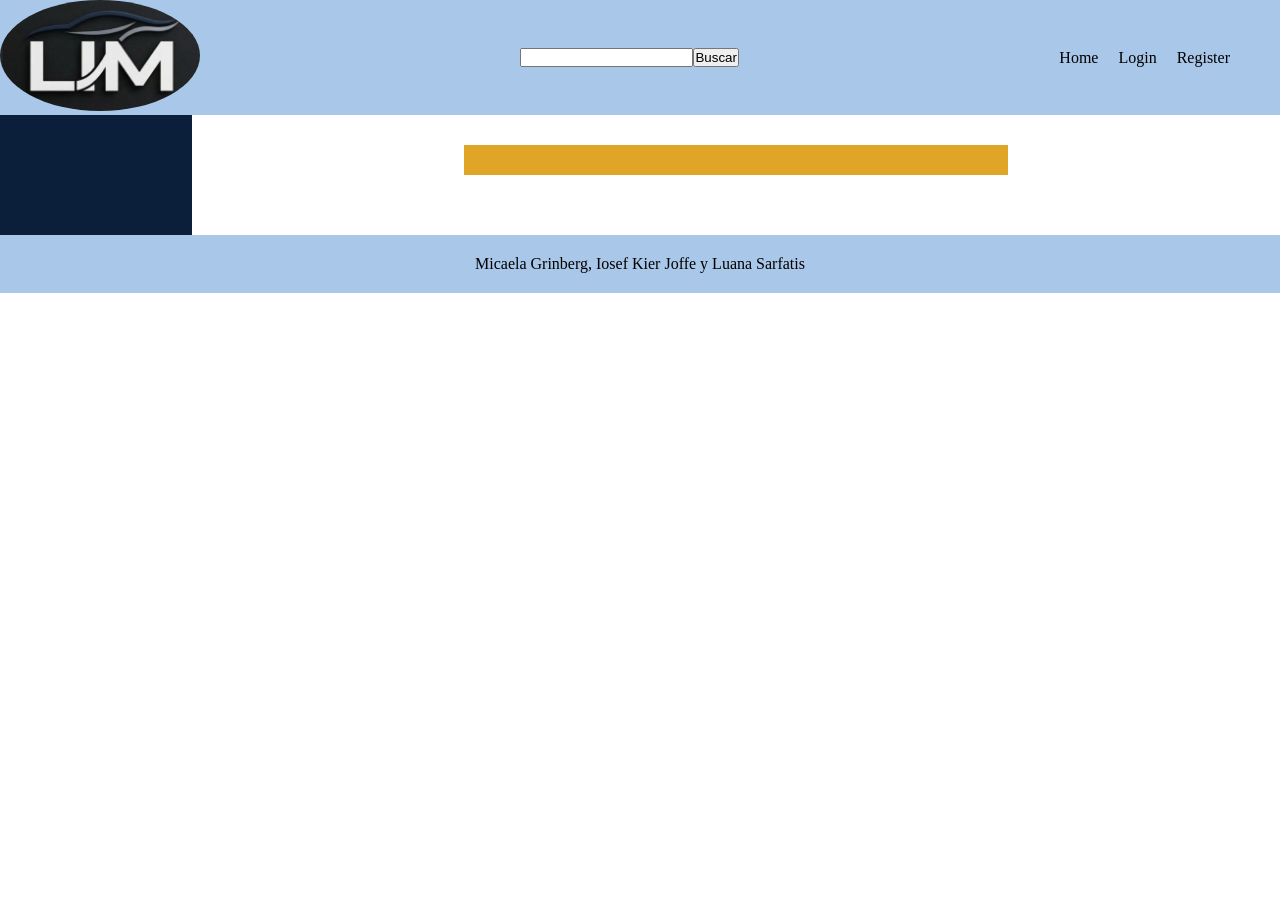
==== commit 7b9747fd: "punto5/6" ====
--- a/category.html
+++ b/category.html
@@ -1,13 +1,13 @@
 <!DOCTYPE html>
 <html lang="en">
- 
+
 <head>
     <meta charset="UTF-8">
     <meta name="viewport" content="width=device-width, initial-scale=1.0">
     <link rel="stylesheet" href="./css/styles.css">
     <title>CATEGORY</title>
 </head>
- 
+
 <body>
     <header>
         <div class="logo">
@@ -33,38 +33,8 @@
             </ul>
         </nav>
         <div class="catalogo">
-            <h2 class="index_titulo">Vehículos de mayor costo</h2>
-            <section class="index_section">
-                <article class="index_autos">
-                    <img src="./img/Rolls-Royce Phantom.jpeg" alt="Rolls-Royce Phantom">
-                    <h3>Rolls-Royce Phantom</h3>
-                    <p>Buque insignia de Rolls-Royce, con V12 biturbo de 6,75 litros y suspensión "alfombra mágica".</p>
-                    <a href="./product.html">Ver más</a>
-                </article>
-                <article class="index_autos">
-                    <img src="./img/Ferrari 488 GTB.jpeg" alt="Ferrari 488 GTB">
-                    <h3>Ferrari 488 GTB</h3>
-                    <p>Sucesor del 458, con V8 biturbo central, aerodinámica trabajada al detalle y el prestigio de Ferrari.</p>
-                    <a href="./product.html">Ver más</a>
-                </article>
-                <article class="index_autos">
-                    <img src="./img/Bugatti Chiron.jpeg" alt="Bugatti Chiron">
-                    <h3>Bugatti Chiron</h3>
-                    <p>Uno de los autos de producción más rápidos del mundo, con motor W16 cuatriturbo de más de 1.500 CV.</p>
-                    <a href="./product.html">Ver más</a>
-                </article>
-                <article class="index_autos">
-                    <img src="./img/Lamborghini Aventador.jpeg" alt="Lamborghini Aventador">
-                    <h3>Lamborghini Aventador</h3>
-                    <p>Buque insignia de Lamborghini por más de una década, con V12 atmosférico central y puertas de tijera.</p>
-                    <a href="./product.html">Ver más</a>
-                </article>
-                <article class="index_autos">
-                    <img src="./img/Pagani Huayra.jpeg" alt="Pagani Huayra">
-                    <h3>Pagani Huayra</h3>
-                    <p>Superdeportivo italiano artesanal, con chasis de materiales compuestos y V12 biturbo desarrollado junto a Mercedes-AMG.</p>
-                    <a href="./product.html">Ver más</a>
-                </article>
+            <h2 class="index_titulo categoria_titulo"></h2>
+            <section class="index_section categoria_productos">
             </section>
         </div>
     </main>
@@ -75,5 +45,5 @@
     <script src="./js/menu.js"></script>
     <script src="./js/buscador.js"></script>
 </body>
- 
+
 </html>
--- a/css/styles.css
+++ b/css/styles.css
@@ -111,13 +111,21 @@
     font-style: initial;
 }
 
+.index_autos img {
+    width: 100%;
+}
+
+.precio {
+    font-weight: bold;
+}
+
 .index_autos a {
     display: inline-block;
     color: white;
     background-color: rgba(48, 44, 44, 0.642);
     font-size: 18px;
     font-weight: bold;
-    width: 100px;
+    width: 130px;
     height: 40px;
     text-align: center;
     line-height: 40px;
@@ -222,6 +230,19 @@
     padding-top: 8px;
 }
 
+.producto_nombre {
+    margin-bottom: 15px;
+}
+
+.producto_datos h3 {
+    margin-top: 15px;
+}
+
+.producto_categoria {
+    color: #0b1f3a;
+    font-weight: bold;
+    text-decoration: underline;
+}
 
 @media (max-width: 420px) {
     header {
@@ -278,14 +299,16 @@
         flex-wrap: wrap;
         justify-content: center;
     }
+
     .menu_vertical li {
         margin: 5px;
     }
 
-    .catalogo{
+    .catalogo {
         width: 100%;
     }
-    .index_section{
+
+    .index_section {
         margin-top: 15px;
         margin-bottom: 15px;
         display: flex;
@@ -293,38 +316,44 @@
         align-items: center;
         flex-wrap: nowrap;
     }
-    .index_autos{
+
+    .index_autos {
         margin-left: 12px;
         margin-right: 0px;
         width: 90%;
     }
-    .index_autos img{
+
+    .index_autos img {
         width: 100%;
-        }
-    .index_autos p{
+    }
+
+    .index_autos p {
         font-size: 13px;
     }
-    .index_autos h3{
+
+    .index_autos h3 {
         margin-bottom: 5px;
         font-size: 18px;
     }
 
-    .producto{
-        width: 90%;
-    }
-
-    .review{
-        width: 90%;
-    }
-    .index_titulo{
-        width: 90%;
-    }
-
-    .contenedor{
+    .producto {
+        width: 90%;
+    }
+
+    .review {
+        width: 90%;
+    }
+
+    .index_titulo {
+        width: 90%;
+    }
+
+    .contenedor {
         width: 90%;
         padding: 15px;
     }
-    .sin_resultados{
+
+    .sin_resultados {
         width: 90%;
     }
 
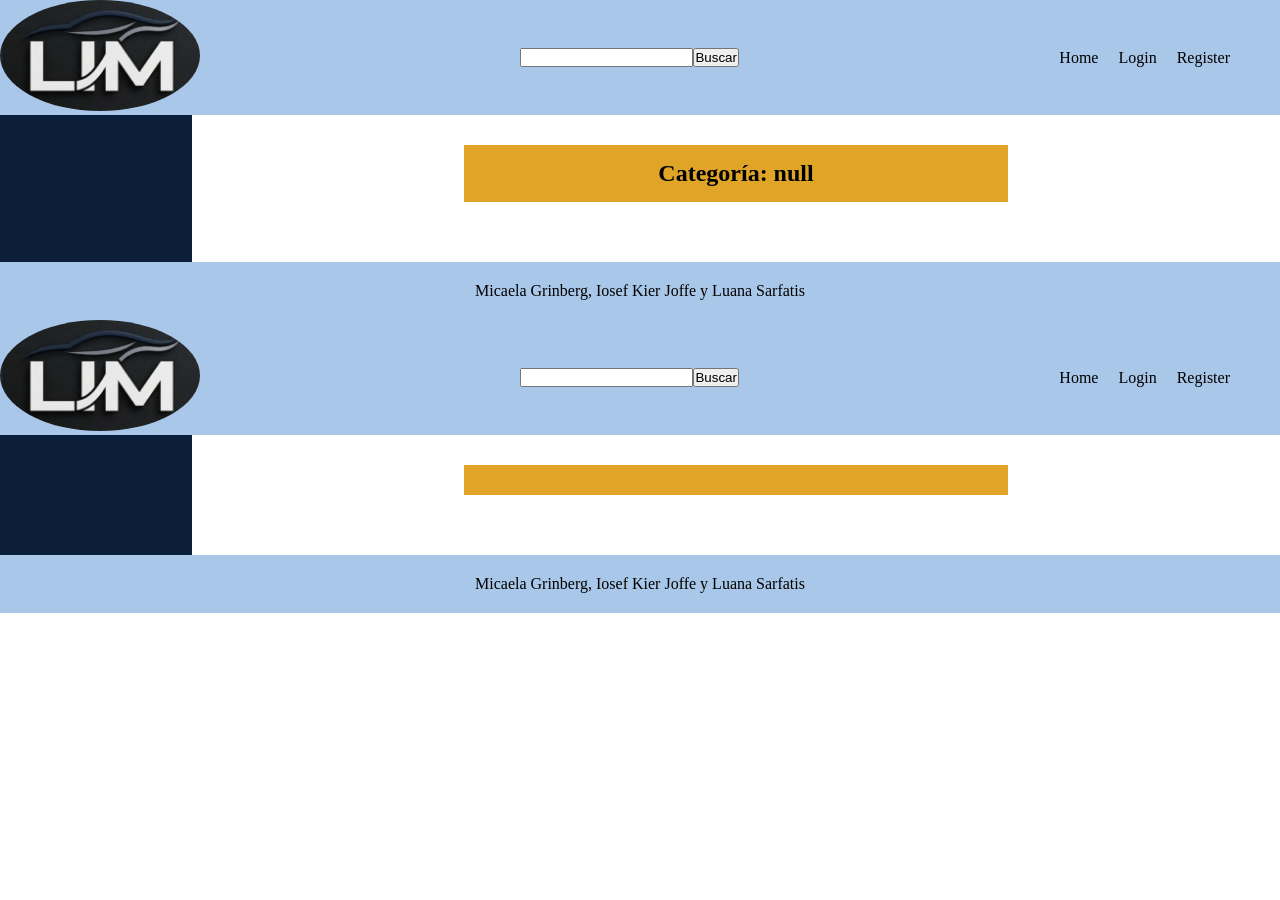
==== commit f67e6c6e: "puntos 7,8 y 9" ====
--- a/category.html
+++ b/category.html
@@ -1,4 +1,11 @@
 <!DOCTYPE html>
+<html lang="en">
+
+<head>
+    <meta charset="UTF-8">
+    <meta name="viewport" content="width=device-width, initial-scale=1.0">
+    <link rel="stylesheet" href="./css/styles.css">
+    <title>CATEGORY<!DOCTYPE html>
 <html lang="en">
 
 <head>
@@ -24,6 +31,10 @@
                 <li><a href="./index.html" class="home">Home</a></li>
                 <li><a href="./login.html" class="login">Login</a></li>
                 <li><a href="./register.html" class="register">Register</a></li>
+                <li>
+                    <p class="saludo"></p>
+                </li>
+                <li><a href="./index.html" class="logout">Logout</a></li>
             </ul>
         </nav>
     </header>
@@ -44,6 +55,59 @@
 
     <script src="./js/menu.js"></script>
     <script src="./js/buscador.js"></script>
+    <script src="./js/saludo.js"></script>
+    <script src="./js/logout.js"></script>
+    <script src="./js/category.js"></script>
+
+</body>
+
+</html></title>
+</head>
+
+<body>
+    <header>
+        <div class="logo">
+            <a href="./index.html">
+                <img src="./img/logo.jpeg" alt="En esta imagen podras ver el logo de LIM" class="logo_foto">
+            </a>
+        </div>
+        <form class="busqueda" action="./search-results.html" method="GET">
+            <input type="search" name="busqueda" value="">
+            <button type="submit">Buscar</button>
+        </form>
+        <nav>
+            <ul class="acceso">
+                <li><a href="./index.html" class="home">Home</a></li>
+                <li><a href="./login.html" class="login">Login</a></li>
+                <li><a href="./register.html" class="register">Register</a></li>
+                <li>
+                    <p class="saludo"></p>
+                </li>
+                <li><a href="./index.html" class="logout">Logout</a></li>
+            </ul>
+        </nav>
+    </header>
+    <main>
+        <nav>
+            <ul class="menu_vertical">
+            </ul>
+        </nav>
+        <div class="catalogo">
+            <h2 class="index_titulo categoria_titulo"></h2>
+            <section class="index_section categoria_productos">
+            </section>
+        </div>
+    </main>
+    <footer>
+        <p>Micaela Grinberg, Iosef Kier Joffe y Luana Sarfatis</p>
+    </footer>
+
+    <script src="./js/menu.js"></script>
+    <script src="./js/buscador.js"></script>
+    <script src="./js/saludo.js"></script>
+    <script src="./js/logout.js"></script>
+    <script src="./js/category.js"></script>
+
 </body>
 
 </html>
--- a/css/styles.css
+++ b/css/styles.css
@@ -242,6 +242,19 @@
     color: #0b1f3a;
     font-weight: bold;
     text-decoration: underline;
+}
+
+.saludo,
+.logout {
+    display: none;
+}
+
+.saludo {
+    padding-right: 20px;
+}
+
+.logout {
+    color: black;
 }
 
 @media (max-width: 420px) {
@@ -280,7 +293,9 @@
 
     .login,
     .register,
-    .home {
+    .home,
+    .saludo,
+    .logout {
         margin-left: 5px;
         font-size: 12px;
     }
--- a/css/styles.css
+++ b/css/styles.css
@@ -242,6 +242,19 @@
     color: #0b1f3a;
     font-weight: bold;
     text-decoration: underline;
+}
+
+.saludo,
+.logout {
+    display: none;
+}
+
+.saludo {
+    padding-right: 20px;
+}
+
+.logout {
+    color: black;
 }
 
 @media (max-width: 420px) {
@@ -280,7 +293,9 @@
 
     .login,
     .register,
-    .home {
+    .home,
+    .saludo,
+    .logout {
         margin-left: 5px;
         font-size: 12px;
     }
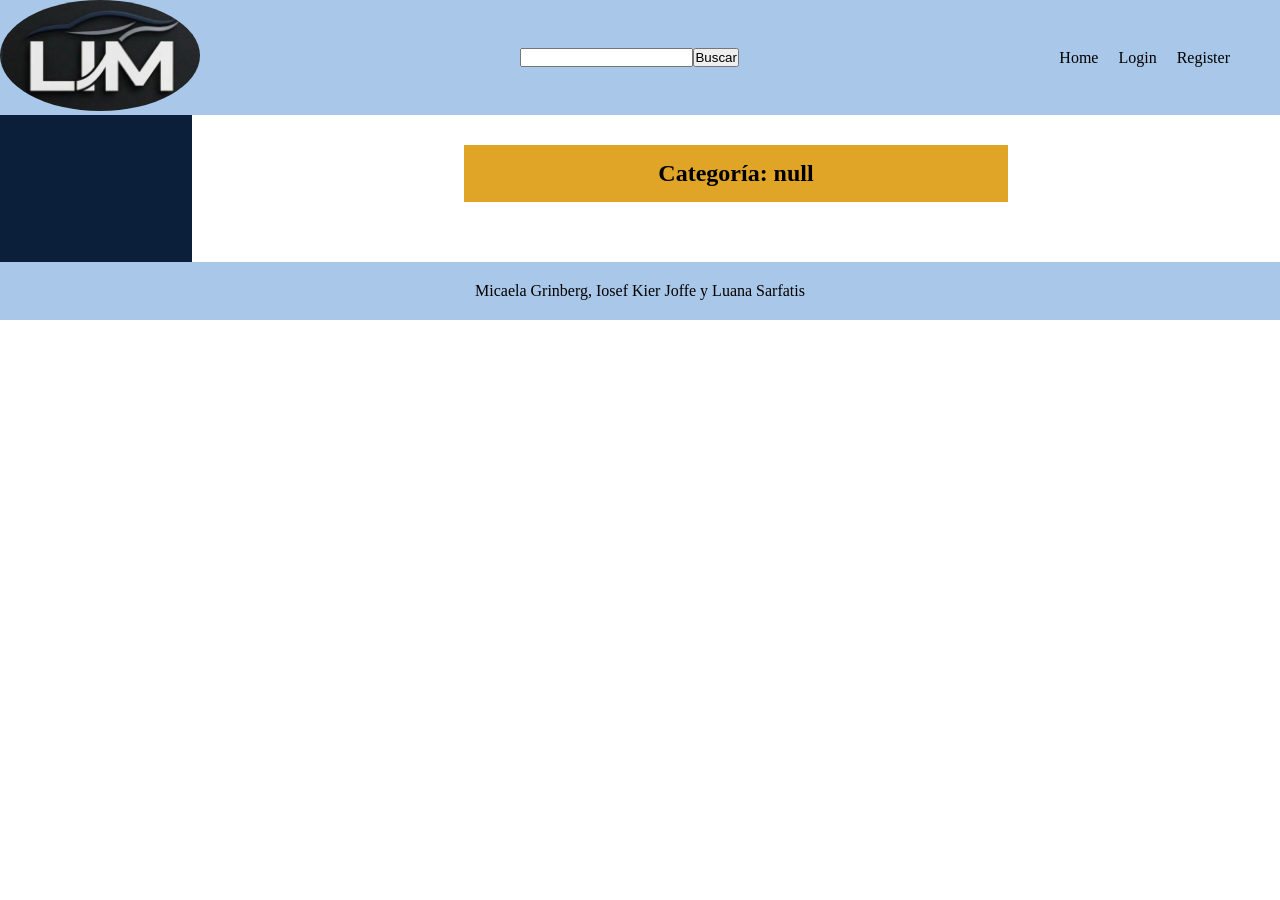
==== commit 460f310b: "Corrijo lo que habiamos dicho de category que estaba el coso duplicado" ====
--- a/category.html
+++ b/category.html
@@ -1,11 +1,4 @@
 <!DOCTYPE html>
-<html lang="en">
-
-<head>
-    <meta charset="UTF-8">
-    <meta name="viewport" content="width=device-width, initial-scale=1.0">
-    <link rel="stylesheet" href="./css/styles.css">
-    <title>CATEGORY<!DOCTYPE html>
 <html lang="en">
 
 <head>
@@ -52,62 +45,11 @@
     <footer>
         <p>Micaela Grinberg, Iosef Kier Joffe y Luana Sarfatis</p>
     </footer>
-
     <script src="./js/menu.js"></script>
     <script src="./js/buscador.js"></script>
     <script src="./js/saludo.js"></script>
     <script src="./js/logout.js"></script>
     <script src="./js/category.js"></script>
-
-</body>
-
-</html></title>
-</head>
-
-<body>
-    <header>
-        <div class="logo">
-            <a href="./index.html">
-                <img src="./img/logo.jpeg" alt="En esta imagen podras ver el logo de LIM" class="logo_foto">
-            </a>
-        </div>
-        <form class="busqueda" action="./search-results.html" method="GET">
-            <input type="search" name="busqueda" value="">
-            <button type="submit">Buscar</button>
-        </form>
-        <nav>
-            <ul class="acceso">
-                <li><a href="./index.html" class="home">Home</a></li>
-                <li><a href="./login.html" class="login">Login</a></li>
-                <li><a href="./register.html" class="register">Register</a></li>
-                <li>
-                    <p class="saludo"></p>
-                </li>
-                <li><a href="./index.html" class="logout">Logout</a></li>
-            </ul>
-        </nav>
-    </header>
-    <main>
-        <nav>
-            <ul class="menu_vertical">
-            </ul>
-        </nav>
-        <div class="catalogo">
-            <h2 class="index_titulo categoria_titulo"></h2>
-            <section class="index_section categoria_productos">
-            </section>
-        </div>
-    </main>
-    <footer>
-        <p>Micaela Grinberg, Iosef Kier Joffe y Luana Sarfatis</p>
-    </footer>
-
-    <script src="./js/menu.js"></script>
-    <script src="./js/buscador.js"></script>
-    <script src="./js/saludo.js"></script>
-    <script src="./js/logout.js"></script>
-    <script src="./js/category.js"></script>
-
 </body>
 
 </html>
